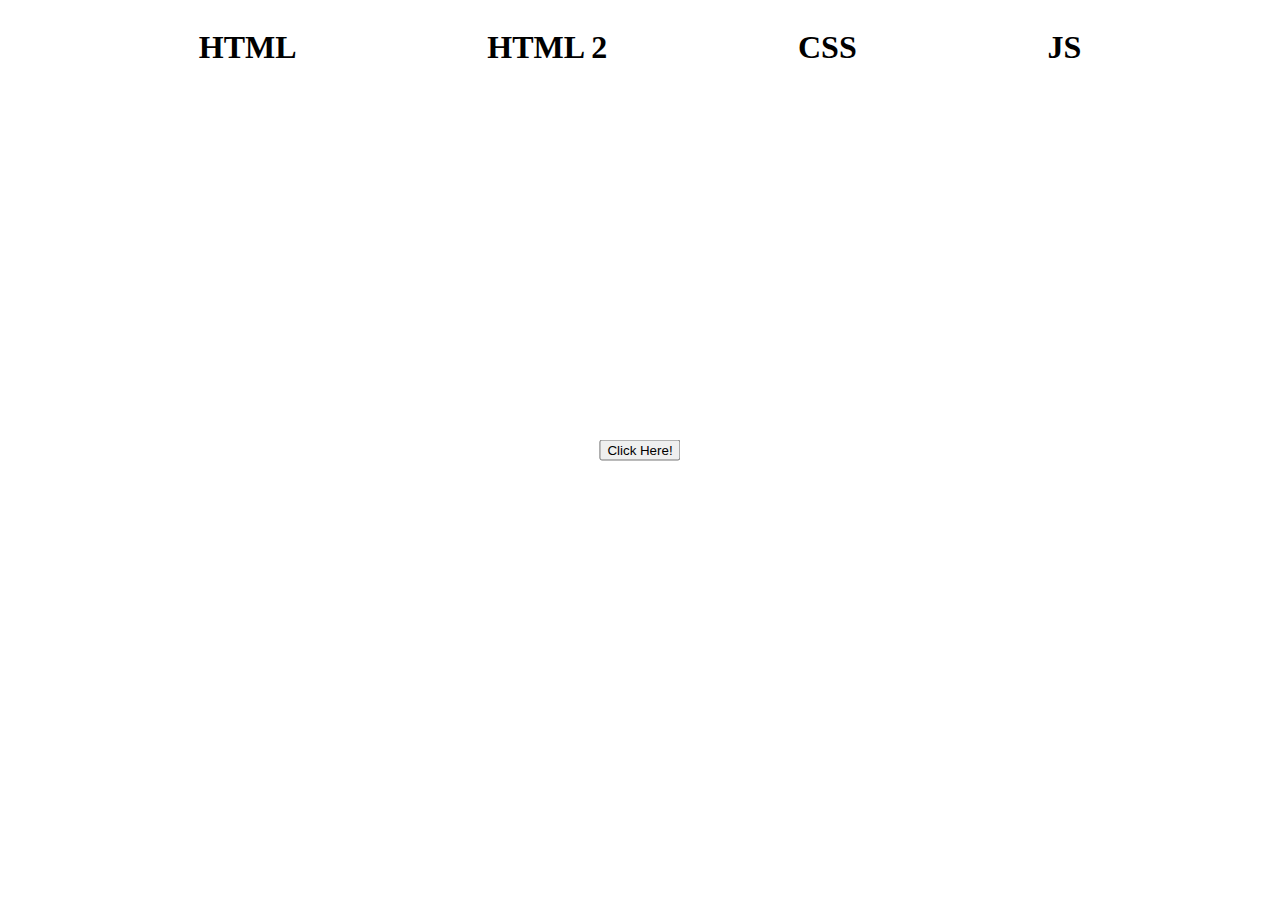
==== js.html @ 07767d71 "joel" ====
<!DOCTYPE html>
<html lang="en">
<head>
    <link rel="stylesheet" href="styles.css">
    <meta charset="UTF-8">
    <meta name="viewport" content="width=device-width, initial-scale=1.0">
    <title>Document</title>
</head>
<body>
    <div class="nav">
        <h1><a href="index.html">HTML</a></h1>
        <h1><a href="two.html">HTML 2</a></h1>
        <h1><a href="css.html">CSS</a></h1>
        <h1><a href="js.html">JS</a></h1>
    </div> 
    <button class="click">Click Here!</button>
    <div class="image">
    <img src="https://a.espncdn.com/combiner/i?img=/i/headshots/nba/players/full/4278073.png"></img>
    </div>
    <script src="script.js"></script>
</body>
</html>
---- styles.css ----
.nav{
    display: flex;
    flex-direction: row;
    justify-content: space-evenly;
}

a{
    text-decoration: none;
    color: #000000;
}

a:hover{
    text-decoration: underline;
}

p{
    text-align: center;
}

.click {
    margin: 0;
    position: absolute;
    top: 50%;
    left: 50%;
    -ms-transform: translate(-50%, -50%);
    transform: translate(-50%, -50%);
  }

  .image{
    text-align: center;
    display: none;
  }
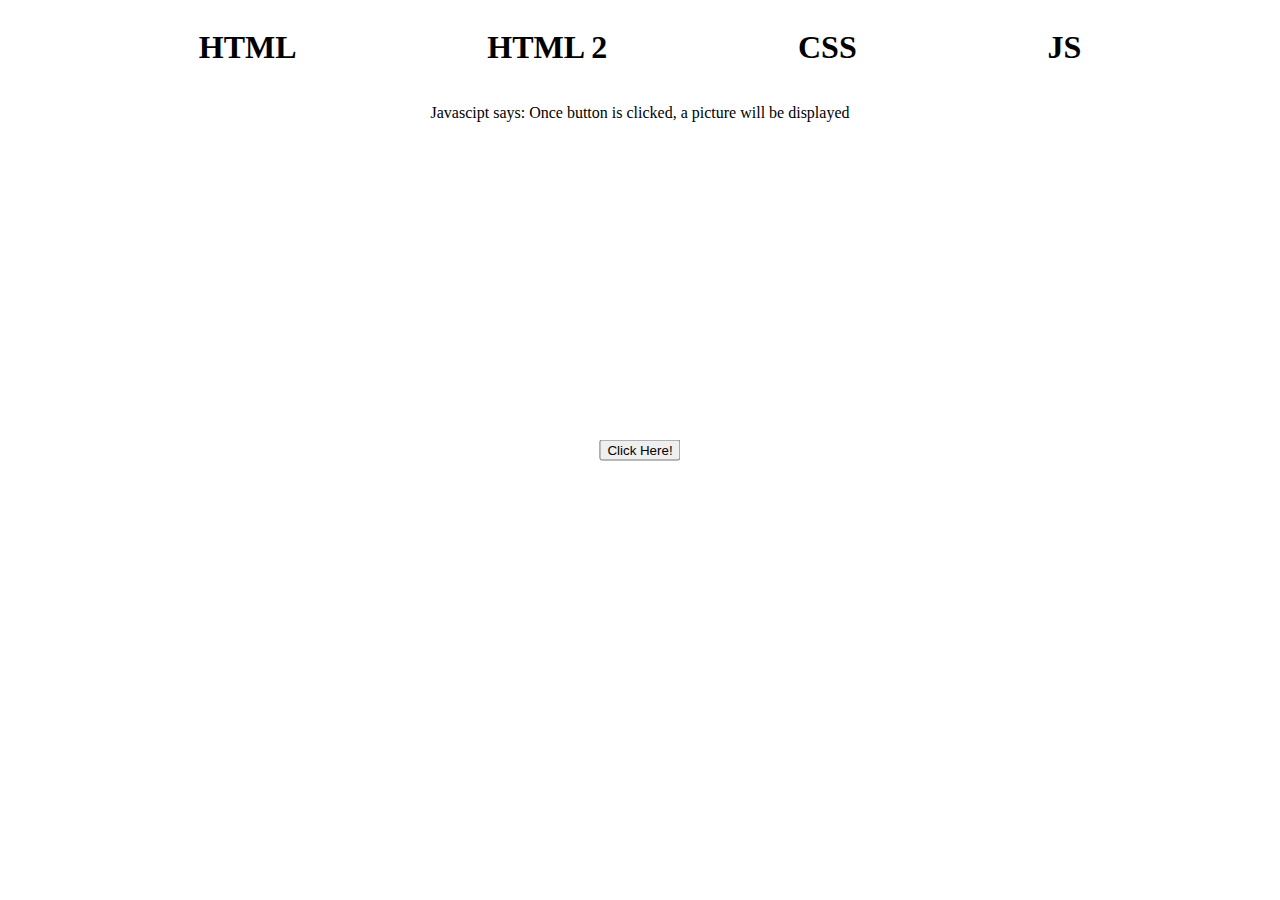
==== commit 1c8d88f5: "main2" ====
--- a/js.html
+++ b/js.html
@@ -12,7 +12,8 @@
         <h1><a href="two.html">HTML 2</a></h1>
         <h1><a href="css.html">CSS</a></h1>
         <h1><a href="js.html">JS</a></h1>
-    </div> 
+    </div>
+    <p>Javascipt says: Once button is clicked, a picture will be displayed</p>
     <button class="click">Click Here!</button>
     <div class="image">
     <img src="https://a.espncdn.com/combiner/i?img=/i/headshots/nba/players/full/4278073.png"></img>
